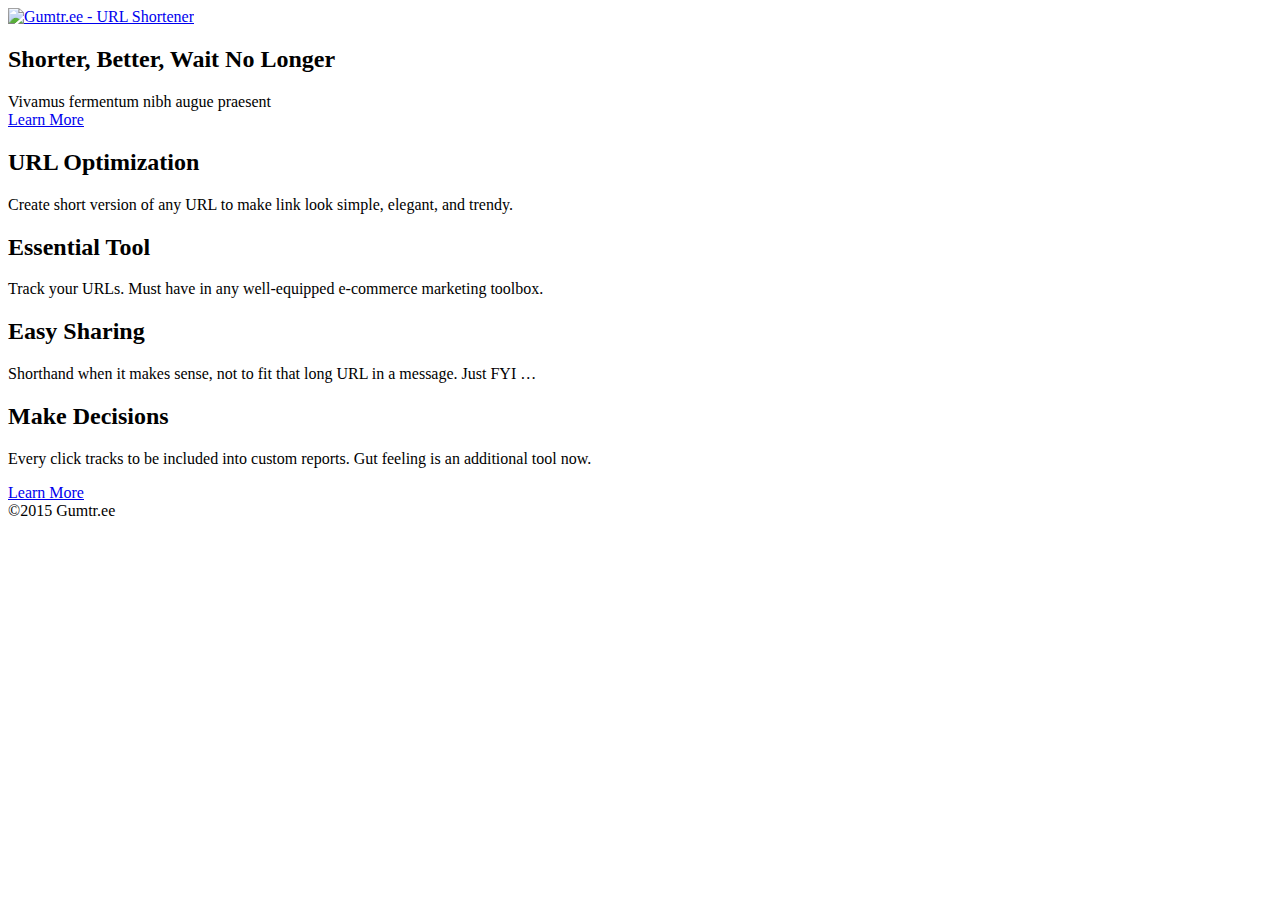
==== index.html @ a85deb1d "Logo alignment. Changed some sections logos. Added content" ====
<!DOCTYPE HTML>
<html>
	<head>
		<title>Gumtr.ee - URL Shortener</title>
		<link rel="icon" type="image/x-icon" href="favicon.ico" />
		<meta http-equiv="content-type" content="text/html; charset=utf-8" />
		<meta name="description" content="" />
		<meta name="keywords" content="" />
		<link href='http://fonts.googleapis.com/css?family=Raleway:400,100,200,300,500,600,700,800,900' rel='stylesheet' type='text/css'>
		<!--[if lte IE 8]><script src="js/html5shiv.js"></script><![endif]-->
		<script src="http://ajax.googleapis.com/ajax/libs/jquery/1.11.0/jquery.min.js"></script>
		<script src="js/skel.min.js"></script>
		<script src="js/skel-panels.min.js"></script>
		<script src="js/init.js"></script>
		<noscript>
			<link rel="stylesheet" href="css/skel-noscript.css" />
			<link rel="stylesheet" href="css/style.css" />
			<link rel="stylesheet" href="css/style-desktop.css" />
		</noscript>
	</head>
	<body class="homepage">

	<div id="header-wrapper">

		<!-- Header -->
			<div id="header">
				<div class="container">
						
					<!-- Logo -->
						<div id="logo">
							<a href="/">
								<img src="images/GLogo.svg" alt="Gumtr.ee - URL Shortener"/>
							</a>
						</div>
					
					<!-- Nav -->
<!-- 						<nav id="nav">
							<ul>
								<li class="active"><a href="index.html">Homepage</a></li>
								<li><a href="left-sidebar.html">Left Sidebar</a></li>
								<li><a href="right-sidebar.html">Right Sidebar</a></li>
								<li><a href="no-sidebar.html">No Sidebar</a></li>
							</ul>
						</nav> -->
	
				</div>
			</div>
		<!-- Header -->

		<!-- Banner -->
			<div id="banner">
				<div class="container">
	
					<section>
						<span class="fa fa-scissors"></span>
						<header>
							<h2>Shorter, Better, Wait No Longer</h2>
							<span class="byline">Vivamus fermentum nibh augue praesent</span>
						</header>
						<a href="#" class="button medium">Learn More</a>
					</section>	
				</div>
			</div>
		<!-- /Banner -->

	</div>

	<!-- Extra -->
		<div id="extra">
			<div class="container">
				<div class="row">
					<section class="3u">
						<header>
							<h2>URL Optimization</h2>
						</header>
						<span class="fa fa-magic"></span>
						<p>Create short version of any URL to make link look simple, elegant, and trendy.</p>
					</section>
					<section class="3u">
						<header>
							<h2>Essential Tool</h2>
						</header>
						<span class="fa fa-wrench"></span>
						<p>Track your URLs. Must have in any well-equipped e-commerce marketing toolbox.</p>
					</section>
					<section class="3u">
						<header>
							<h2>Easy Sharing</h2>
						</header>
						<span class="fa fa-chain"></span>
						<p>Shorthand when it makes sense, not to fit that long URL in a message. Just FYI … </p>
					</section>
					<section class="3u">
						<header>
							<h2>Make Decisions</h2>
						</header>
						<span class="fa fa-bar-chart-o"></span>
						<p>Every click tracks to be included into custom reports. Gut feeling is an additional tool now.</p>
					</section>
				</div>
				<a href="#" class="button medium">Learn More</a>
			</div>
		</div>

	<!-- /Extra -->

	<!-- Copyright -->
		<div id="copyright">
			<div class="container">
				<span>©2015&nbsp;Gumtr.ee</span>
			</div>
		</div>
	</body>
</html>
---- css/style.css ----
/*
	Imagination by TEMPLATED
    templated.co @templatedco
    Released for free under the Creative Commons Attribution 3.0 license (templated.co/license)
*/

@charset 'UTF-8';

@font-face{font-family:'FontAwesome';src:url('font/fontawesome-webfont.eot?v=4.0.1');src:url('font/fontawesome-webfont.eot?#iefix&v=4.0.1') format('embedded-opentype'),url('font/fontawesome-webfont.woff?v=4.0.1') format('woff'),url('font/fontawesome-webfont.ttf?v=4.0.1') format('truetype'),url('font/fontawesome-webfont.svg?v=4.0.1#fontawesomeregular') format('svg');font-weight:normal;font-style:normal}

/*********************************************************************************/
/* Basic                                                                         */
/*********************************************************************************/

	body
	{
		background: #111111 url(images/main-wrapper-bg.jpg) repeat;
	}

	body,input,textarea,select
	{
		font-family: 'Raleway', sans-serif;
		font-size: 13pt;
		font-weight: 300;
		line-height: 1.75em;
		color: #393939;
	}

	h1,h2,h3,h4,h5,h6
	{
		font-weight: bold;
	}
	
		h1 a, h2 a, h3 a, h4 a, h5 a, h6 a
		{
			color: inherit;
			text-decoration: none;
		}
		
	/* Change this to whatever font weight/color pairing is most suitable */
	strong, b
	{
		font-weight: bold;
		color: #000000;
	}
	
	em, i
	{
		font-style: italic;
	}

	/* Don't forget to set this to something that matches the design */
	a
	{
		text-decoration: none;
		color: #ff0000;
	}
	
	a:hover
	{
		text-decoration: underline;
	}

	sub
	{
		position: relative;
		top: 0.5em;
		font-size: 0.8em;
	}
	
	sup
	{
		position: relative;
		top: -0.5em;
		font-size: 0.8em;
	}
	
	hr
	{
		border: 0;
		border-top: solid 1px #ddd;
	}
	
	blockquote
	{
		border-left: solid 0.5em #ddd;
		padding: 1em 0 1em 2em;
		font-style: italic;
	}
	
	p, ul, ol, dl, table
	{
		margin-bottom: 1em;
	}

	header
	{
		margin-bottom: 2em;
	}
	
		header h2
		{
			font-size: 2.8em;
		}

		header .byline
		{
			display: block;
			margin: 0.5em 0 0 0;
			padding: 0.50em 0 0.5em 0;
			text-transform: uppercase;
			font-size: 1.4em;
		}
		
	footer
	{
		margin-top: 1em;
	}

	br.clear
	{
		clear: both;
	}

	/* Sections/Articles */
	
		section,
		article
		{
			margin-bottom: 3em;
		}
		
		section > :last-child,
		article > :last-child
		{
			margin-bottom: 0;
		}

		section:last-child,
		article:last-child
		{
			margin-bottom: 0;
		}

		.row > section,
		.row > article
		{
			margin-bottom: 0;
		}

	/* Images */

		.image
		{
			display: inline-block;
		}
		
			.image img
			{
				display: block;
				width: 100%;
			}

			.image.featured
			{
				display: block;
				width: 100%;
				margin: 0 0 2em 0;
			}
			
			.image.full
			{
				display: block;
				width: 100%;
				margin-bottom: 2em;
			}
			
			.image.left
			{
				float: left;
				margin: 0 2em 2em 0;
			}
			
			.image.centered
			{
				display: block;
				margin: 0 0 2em 0;
			}

				.image.centered img
				{
					margin: 0 auto;
					width: auto;
				}

	/* Lists */

		ul.default
		{
			list-style: none;
			margin: 0;
			padding: 0;
		}
		
			ul.default li
			{
				padding: 0.80em 0em;
				border-top: 1px solid;
				border-color: rgba(255,255,255,.2);
			}
			
			ul.default li:first-child
			{
				padding-top: 0em;
				border-top: none;
			}
			
			ul.default a
			{
				color: rgba(255,255,255,.6);
			}

.list-style1 {
}

.list-style1 li {
	padding: 20px 0px 20px 0px;
	background: url(images/link-style1-divider.png) repeat-x left top;
}

.list-style1 h2 {
	margin: 0px;
	padding: 0px !important;
	letter-spacing: -1px !important;
	font-size: 1.2em !important;
	font-weight: 700;
}

.list-style1 p {
	margin: 0px;
	padding: 0px;
	line-height: 180%;
	font-size: 10pt;
}

.list-style1 img {
	float: left;
	margin-right: 20px;
}

.list-style1 .posted {
	padding: 10px 0px 0px 0px;
	font-size: 8pt;
	font-style: italic;
	color: #A2A2A2;
}

.list-style1 .first {
	padding-top: 0px;
	background: none;
}

.list-style1 blockquote {
	padding: 10px 0px 0px 0px;
	font-family: Georgia, "Times New Roman", Times, serif;
	font-size: 9pt;
	font-style: italic;
}

/* List style */

.list-style2 {
}

.list-style2 li {
	float: left;
	padding: 5px 5px 0px 5px;
}

.list-style2 img {
	padding: 5px;
	background: #FFFFFF;
}

	/* Buttons */
		
		.button
		{
			position: relative;
			display: inline-block;
			margin-top: 0.5em;
			padding: 1em 1.5em;
			background: #c61732;
			border-radius: 6px;
			text-decoration: none;
			text-transform: uppercase;
			font-size: 1.1em;
			color: #FFF;
			-moz-transition: color 0.35s ease-in-out, background-color 0.35s ease-in-out;
			-webkit-transition: color 0.35s ease-in-out, background-color 0.35s ease-in-out;
			-o-transition: color 0.35s ease-in-out, background-color 0.35s ease-in-out;
			-ms-transition: color 0.35s ease-in-out, background-color 0.35s ease-in-out;
			transition: color 0.35s ease-in-out, background-color 0.35s ease-in-out;
			cursor: pointer;
		}

			.button:hover
			{
				background: #ad142c;
				color: #FFF !important;
			}
			
			.medium
			{
				padding: 1em 2em;
				font-size: 1.4em;
			}

/*********************************************************************************/
/* Icons                                                                         */
/* Powered by Font Awesome by Dave Gandy | http://fontawesome.io                 */
/* Licensed under the SIL OFL 1.1 (font), MIT (CSS)                              */
/*********************************************************************************/

	.fa
	{
		text-decoration: none;
	}

		.fa.solo
		{
		}
		
			.fa.solo span
			{
				display: none;
			}

		.fa:before
		{
			display:inline-block;
			font-family: FontAwesome;
			font-size: 1.25em;
			text-decoration: none;
			font-style: normal;
			font-weight: normal;
			line-height: 1;
			-webkit-font-smoothing:antialiased;
			-moz-osx-font-smoothing:grayscale;
		}

		.fa-lg{font-size:1.3333333333333333em;line-height:.75em;vertical-align:-15%}
		.fa-2x{font-size:2em}
		.fa-3x{font-size:3em}
		.fa-4x{font-size:4em}
		.fa-5x{font-size:5em}
		.fa-fw{width:1.2857142857142858em;text-align:center}
		.fa-ul{padding-left:0;margin-left:2.142857142857143em;list-style-type:none}.fa-ul>li{position:relative}
		.fa-li{position:absolute;left:-2.142857142857143em;width:2.142857142857143em;top:.14285714285714285em;text-align:center}.fa-li.fa-lg{left:-1.8571428571428572em}
		.fa-border{padding:.2em .25em .15em;border:solid .08em #eee;border-radius:.1em}
		.pull-right{float:right}
		.pull-left{float:left}
		.fa.pull-left{margin-right:.3em}
		.fa.pull-right{margin-left:.3em}
		.fa-spin{-webkit-animation:spin 2s infinite linear;-moz-animation:spin 2s infinite linear;-o-animation:spin 2s infinite linear;animation:spin 2s infinite linear}
		@-moz-keyframes spin{0%{-moz-transform:rotate(0deg)} 100%{-moz-transform:rotate(359deg)}}@-webkit-keyframes spin{0%{-webkit-transform:rotate(0deg)} 100%{-webkit-transform:rotate(359deg)}}@-o-keyframes spin{0%{-o-transform:rotate(0deg)} 100%{-o-transform:rotate(359deg)}}@-ms-keyframes spin{0%{-ms-transform:rotate(0deg)} 100%{-ms-transform:rotate(359deg)}}@keyframes spin{0%{transform:rotate(0deg)} 100%{transform:rotate(359deg)}}.fa-rotate-90{filter:progid:DXImageTransform.Microsoft.BasicImage(rotation=1);-webkit-transform:rotate(90deg);-moz-transform:rotate(90deg);-ms-transform:rotate(90deg);-o-transform:rotate(90deg);transform:rotate(90deg)}
		.fa-rotate-180{filter:progid:DXImageTransform.Microsoft.BasicImage(rotation=2);-webkit-transform:rotate(180deg);-moz-transform:rotate(180deg);-ms-transform:rotate(180deg);-o-transform:rotate(180deg);transform:rotate(180deg)}
		.fa-rotate-270{filter:progid:DXImageTransform.Microsoft.BasicImage(rotation=3);-webkit-transform:rotate(270deg);-moz-transform:rotate(270deg);-ms-transform:rotate(270deg);-o-transform:rotate(270deg);transform:rotate(270deg)}
		.fa-flip-horizontal{filter:progid:DXImageTransform.Microsoft.BasicImage(rotation=0, mirror=1);-webkit-transform:scale(-1, 1);-moz-transform:scale(-1, 1);-ms-transform:scale(-1, 1);-o-transform:scale(-1, 1);transform:scale(-1, 1)}
		.fa-flip-vertical{filter:progid:DXImageTransform.Microsoft.BasicImage(rotation=2, mirror=1);-webkit-transform:scale(1, -1);-moz-transform:scale(1, -1);-ms-transform:scale(1, -1);-o-transform:scale(1, -1);transform:scale(1, -1)}
		.fa-stack{position:relative;display:inline-block;width:2em;height:2em;line-height:2em;vertical-align:middle}
		.fa-stack-1x,.fa-stack-2x{position:absolute;left:0;width:100%;text-align:center}
		.fa-stack-1x{line-height:inherit}
		.fa-stack-2x{font-size:2em}
		.fa-inverse{color:#fff}
		.fa-glass:before{content:"\f000"}
		.fa-music:before{content:"\f001"}
		.fa-search:before{content:"\f002"}
		.fa-envelope-o:before{content:"\f003"}
		.fa-heart:before{content:"\f004"}
		.fa-star:before{content:"\f005"}
		.fa-star-o:before{content:"\f006"}
		.fa-user:before{content:"\f007"}
		.fa-film:before{content:"\f008"}
		.fa-th-large:before{content:"\f009"}
		.fa-th:before{content:"\f00a"}
		.fa-th-list:before{content:"\f00b"}
		.fa-check:before{content:"\f00c"}
		.fa-times:before{content:"\f00d"}
		.fa-search-plus:before{content:"\f00e"}
		.fa-search-minus:before{content:"\f010"}
		.fa-power-off:before{content:"\f011"}
		.fa-signal:before{content:"\f012"}
		.fa-gear:before,.fa-cog:before{content:"\f013"}
		.fa-trash-o:before{content:"\f014"}
		.fa-home:before{content:"\f015"}
		.fa-file-o:before{content:"\f016"}
		.fa-clock-o:before{content:"\f017"}
		.fa-road:before{content:"\f018"}
		.fa-download:before{content:"\f019"}
		.fa-arrow-circle-o-down:before{content:"\f01a"}
		.fa-arrow-circle-o-up:before{content:"\f01b"}
		.fa-inbox:before{content:"\f01c"}
		.fa-play-circle-o:before{content:"\f01d"}
		.fa-rotate-right:before,.fa-repeat:before{content:"\f01e"}
		.fa-refresh:before{content:"\f021"}
		.fa-list-alt:before{content:"\f022"}
		.fa-lock:before{content:"\f023"}
		.fa-flag:before{content:"\f024"}
		.fa-headphones:before{content:"\f025"}
		.fa-volume-off:before{content:"\f026"}
		.fa-volume-down:before{content:"\f027"}
		.fa-volume-up:before{content:"\f028"}
		.fa-qrcode:before{content:"\f029"}
		.fa-barcode:before{content:"\f02a"}
		.fa-tag:before{content:"\f02b"}
		.fa-tags:before{content:"\f02c"}
		.fa-book:before{content:"\f02d"}
		.fa-bookmark:before{content:"\f02e"}
		.fa-print:before{content:"\f02f"}
		.fa-camera:before{content:"\f030"}
		.fa-font:before{content:"\f031"}
		.fa-bold:before{content:"\f032"}
		.fa-italic:before{content:"\f033"}
		.fa-text-height:before{content:"\f034"}
		.fa-text-width:before{content:"\f035"}
		.fa-align-left:before{content:"\f036"}
		.fa-align-center:before{content:"\f037"}
		.fa-align-right:before{content:"\f038"}
		.fa-align-justify:before{content:"\f039"}
		.fa-list:before{content:"\f03a"}
		.fa-dedent:before,.fa-outdent:before{content:"\f03b"}
		.fa-indent:before{content:"\f03c"}
		.fa-video-camera:before{content:"\f03d"}
		.fa-picture-o:before{content:"\f03e"}
		.fa-pencil:before{content:"\f040"}
		.fa-map-marker:before{content:"\f041"}
		.fa-adjust:before{content:"\f042"}
		.fa-tint:before{content:"\f043"}
		.fa-edit:before,.fa-pencil-square-o:before{content:"\f044"}
		.fa-share-square-o:before{content:"\f045"}
		.fa-check-square-o:before{content:"\f046"}
		.fa-move:before{content:"\f047"}
		.fa-step-backward:before{content:"\f048"}
		.fa-fast-backward:before{content:"\f049"}
		.fa-backward:before{content:"\f04a"}
		.fa-play:before{content:"\f04b"}
		.fa-pause:before{content:"\f04c"}
		.fa-stop:before{content:"\f04d"}
		.fa-forward:before{content:"\f04e"}
		.fa-fast-forward:before{content:"\f050"}
		.fa-step-forward:before{content:"\f051"}
		.fa-eject:before{content:"\f052"}
		.fa-chevron-left:before{content:"\f053"}
		.fa-chevron-right:before{content:"\f054"}
		.fa-plus-circle:before{content:"\f055"}
		.fa-minus-circle:before{content:"\f056"}
		.fa-times-circle:before{content:"\f057"}
		.fa-check-circle:before{content:"\f058"}
		.fa-question-circle:before{content:"\f059"}
		.fa-info-circle:before{content:"\f05a"}
		.fa-crosshairs:before{content:"\f05b"}
		.fa-times-circle-o:before{content:"\f05c"}
		.fa-check-circle-o:before{content:"\f05d"}
		.fa-ban:before{content:"\f05e"}
		.fa-arrow-left:before{content:"\f060"}
		.fa-arrow-right:before{content:"\f061"}
		.fa-arrow-up:before{content:"\f062"}
		.fa-arrow-down:before{content:"\f063"}
		.fa-mail-forward:before,.fa-share:before{content:"\f064"}
		.fa-resize-full:before{content:"\f065"}
		.fa-resize-small:before{content:"\f066"}
		.fa-plus:before{content:"\f067"}
		.fa-minus:before{content:"\f068"}
		.fa-asterisk:before{content:"\f069"}
		.fa-exclamation-circle:before{content:"\f06a"}
		.fa-gift:before{content:"\f06b"}
		.fa-leaf:before{content:"\f06c"}
		.fa-fire:before{content:"\f06d"}
		.fa-eye:before{content:"\f06e"}
		.fa-eye-slash:before{content:"\f070"}
		.fa-warning:before,.fa-exclamation-triangle:before{content:"\f071"}
		.fa-plane:before{content:"\f072"}
		.fa-calendar:before{content:"\f073"}
		.fa-random:before{content:"\f074"}
		.fa-comment:before{content:"\f075"}
		.fa-magnet:before{content:"\f076"}
		.fa-chevron-up:before{content:"\f077"}
		.fa-chevron-down:before{content:"\f078"}
		.fa-retweet:before{content:"\f079"}
		.fa-shopping-cart:before{content:"\f07a"}
		.fa-folder:before{content:"\f07b"}
		.fa-folder-open:before{content:"\f07c"}
		.fa-resize-vertical:before{content:"\f07d"}
		.fa-resize-horizontal:before{content:"\f07e"}
		.fa-bar-chart-o:before{content:"\f080"}
		.fa-twitter-square:before{content:"\f081"}
		.fa-facebook-square:before{content:"\f082"}
		.fa-camera-retro:before{content:"\f083"}
		.fa-key:before{content:"\f084"}
		.fa-gears:before,.fa-cogs:before{content:"\f085"}
		.fa-comments:before{content:"\f086"}
		.fa-thumbs-o-up:before{content:"\f087"}
		.fa-thumbs-o-down:before{content:"\f088"}
		.fa-star-half:before{content:"\f089"}
		.fa-heart-o:before{content:"\f08a"}
		.fa-sign-out:before{content:"\f08b"}
		.fa-linkedin-square:before{content:"\f08c"}
		.fa-thumb-tack:before{content:"\f08d"}
		.fa-external-link:before{content:"\f08e"}
		.fa-sign-in:before{content:"\f090"}
		.fa-trophy:before{content:"\f091"}
		.fa-github-square:before{content:"\f092"}
		.fa-upload:before{content:"\f093"}
		.fa-lemon-o:before{content:"\f094"}
		.fa-phone:before{content:"\f095"}
		.fa-square-o:before{content:"\f096"}
		.fa-bookmark-o:before{content:"\f097"}
		.fa-phone-square:before{content:"\f098"}
		.fa-twitter:before{content:"\f099"}
		.fa-facebook:before{content:"\f09a"}
		.fa-github:before{content:"\f09b"}
		.fa-unlock:before{content:"\f09c"}
		.fa-credit-card:before{content:"\f09d"}
		.fa-rss:before{content:"\f09e"}
		.fa-hdd-o:before{content:"\f0a0"}
		.fa-bullhorn:before{content:"\f0a1"}
		.fa-bell:before{content:"\f0f3"}
		.fa-certificate:before{content:"\f0a3"}
		.fa-hand-o-right:before{content:"\f0a4"}
		.fa-hand-o-left:before{content:"\f0a5"}
		.fa-hand-o-up:before{content:"\f0a6"}
		.fa-hand-o-down:before{content:"\f0a7"}
		.fa-arrow-circle-left:before{content:"\f0a8"}
		.fa-arrow-circle-right:before{content:"\f0a9"}
		.fa-arrow-circle-up:before{content:"\f0aa"}
		.fa-arrow-circle-down:before{content:"\f0ab"}
		.fa-globe:before{content:"\f0ac"}
		.fa-wrench:before{content:"\f0ad"}
		.fa-tasks:before{content:"\f0ae"}
		.fa-filter:before{content:"\f0b0"}
		.fa-briefcase:before{content:"\f0b1"}
		.fa-fullscreen:before{content:"\f0b2"}
		.fa-group:before{content:"\f0c0"}
		.fa-chain:before,.fa-link:before{content:"\f0c1"}
		.fa-cloud:before{content:"\f0c2"}
		.fa-flask:before{content:"\f0c3"}
		.fa-cut:before,.fa-scissors:before{content:"\f0c4"}
		.fa-copy:before,.fa-files-o:before{content:"\f0c5"}
		.fa-paperclip:before{content:"\f0c6"}
		.fa-save:before,.fa-floppy-o:before{content:"\f0c7"}
		.fa-square:before{content:"\f0c8"}
		.fa-reorder:before{content:"\f0c9"}
		.fa-list-ul:before{content:"\f0ca"}
		.fa-list-ol:before{content:"\f0cb"}
		.fa-strikethrough:before{content:"\f0cc"}
		.fa-underline:before{content:"\f0cd"}
		.fa-table:before{content:"\f0ce"}
		.fa-magic:before{content:"\f0d0"}
		.fa-truck:before{content:"\f0d1"}
		.fa-pinterest:before{content:"\f0d2"}
		.fa-pinterest-square:before{content:"\f0d3"}
		.fa-google-plus-square:before{content:"\f0d4"}
		.fa-google-plus:before{content:"\f0d5"}
		.fa-money:before{content:"\f0d6"}
		.fa-caret-down:before{content:"\f0d7"}
		.fa-caret-up:before{content:"\f0d8"}
		.fa-caret-left:before{content:"\f0d9"}
		.fa-caret-right:before{content:"\f0da"}
		.fa-columns:before{content:"\f0db"}
		.fa-unsorted:before,.fa-sort:before{content:"\f0dc"}
		.fa-sort-down:before,.fa-sort-asc:before{content:"\f0dd"}
		.fa-sort-up:before,.fa-sort-desc:before{content:"\f0de"}
		.fa-envelope:before{content:"\f0e0"}
		.fa-linkedin:before{content:"\f0e1"}
		.fa-rotate-left:before,.fa-undo:before{content:"\f0e2"}
		.fa-legal:before,.fa-gavel:before{content:"\f0e3"}
		.fa-dashboard:before,.fa-tachometer:before{content:"\f0e4"}
		.fa-comment-o:before{content:"\f0e5"}
		.fa-comments-o:before{content:"\f0e6"}
		.fa-flash:before,.fa-bolt:before{content:"\f0e7"}
		.fa-sitemap:before{content:"\f0e8"}
		.fa-umbrella:before{content:"\f0e9"}
		.fa-paste:before,.fa-clipboard:before{content:"\f0ea"}
		.fa-lightbulb-o:before{content:"\f0eb"}
		.fa-exchange:before{content:"\f0ec"}
		.fa-cloud-download:before{content:"\f0ed"}
		.fa-cloud-upload:before{content:"\f0ee"}
		.fa-user-md:before{content:"\f0f0"}
		.fa-stethoscope:before{content:"\f0f1"}
		.fa-suitcase:before{content:"\f0f2"}
		.fa-bell-o:before{content:"\f0a2"}
		.fa-coffee:before{content:"\f0f4"}
		.fa-cutlery:before{content:"\f0f5"}
		.fa-file-text-o:before{content:"\f0f6"}
		.fa-building:before{content:"\f0f7"}
		.fa-hospital:before{content:"\f0f8"}
		.fa-ambulance:before{content:"\f0f9"}
		.fa-medkit:before{content:"\f0fa"}
		.fa-fighter-jet:before{content:"\f0fb"}
		.fa-beer:before{content:"\f0fc"}
		.fa-h-square:before{content:"\f0fd"}
		.fa-plus-square:before{content:"\f0fe"}
		.fa-angle-double-left:before{content:"\f100"}
		.fa-angle-double-right:before{content:"\f101"}
		.fa-angle-double-up:before{content:"\f102"}
		.fa-angle-double-down:before{content:"\f103"}
		.fa-angle-left:before{content:"\f104"}
		.fa-angle-right:before{content:"\f105"}
		.fa-angle-up:before{content:"\f106"}
		.fa-angle-down:before{content:"\f107"}
		.fa-desktop:before{content:"\f108"}
		.fa-laptop:before{content:"\f109"}
		.fa-tablet:before{content:"\f10a"}
		.fa-mobile-phone:before,.fa-mobile:before{content:"\f10b"}
		.fa-circle-o:before{content:"\f10c"}
		.fa-quote-left:before{content:"\f10d"}
		.fa-quote-right:before{content:"\f10e"}
		.fa-spinner:before{content:"\f110"}
		.fa-circle:before{content:"\f111"}
		.fa-mail-reply:before,.fa-reply:before{content:"\f112"}
		.fa-github-alt:before{content:"\f113"}
		.fa-folder-o:before{content:"\f114"}
		.fa-folder-open-o:before{content:"\f115"}
		.fa-expand-o:before{content:"\f116"}
		.fa-collapse-o:before{content:"\f117"}
		.fa-smile-o:before{content:"\f118"}
		.fa-frown-o:before{content:"\f119"}
		.fa-meh-o:before{content:"\f11a"}
		.fa-gamepad:before{content:"\f11b"}
		.fa-keyboard-o:before{content:"\f11c"}
		.fa-flag-o:before{content:"\f11d"}
		.fa-flag-checkered:before{content:"\f11e"}
		.fa-terminal:before{content:"\f120"}
		.fa-code:before{content:"\f121"}
		.fa-reply-all:before{content:"\f122"}
		.fa-mail-reply-all:before{content:"\f122"}
		.fa-star-half-empty:before,.fa-star-half-full:before,.fa-star-half-o:before{content:"\f123"}
		.fa-location-arrow:before{content:"\f124"}
		.fa-crop:before{content:"\f125"}
		.fa-code-fork:before{content:"\f126"}
		.fa-unlink:before,.fa-chain-broken:before{content:"\f127"}
		.fa-question:before{content:"\f128"}
		.fa-info:before{content:"\f129"}
		.fa-exclamation:before{content:"\f12a"}
		.fa-superscript:before{content:"\f12b"}
		.fa-subscript:before{content:"\f12c"}
		.fa-eraser:before{content:"\f12d"}
		.fa-puzzle-piece:before{content:"\f12e"}
		.fa-microphone:before{content:"\f130"}
		.fa-microphone-slash:before{content:"\f131"}
		.fa-shield:before{content:"\f132"}
		.fa-calendar-o:before{content:"\f133"}
		.fa-fire-extinguisher:before{content:"\f134"}
		.fa-rocket:before{content:"\f135"}
		.fa-maxcdn:before{content:"\f136"}
		.fa-chevron-circle-left:before{content:"\f137"}
		.fa-chevron-circle-right:before{content:"\f138"}
		.fa-chevron-circle-up:before{content:"\f139"}
		.fa-chevron-circle-down:before{content:"\f13a"}
		.fa-html5:before{content:"\f13b"}
		.fa-css3:before{content:"\f13c"}
		.fa-anchor:before{content:"\f13d"}
		.fa-unlock-o:before{content:"\f13e"}
		.fa-bullseye:before{content:"\f140"}
		.fa-ellipsis-horizontal:before{content:"\f141"}
		.fa-ellipsis-vertical:before{content:"\f142"}
		.fa-rss-square:before{content:"\f143"}
		.fa-play-circle:before{content:"\f144"}
		.fa-ticket:before{content:"\f145"}
		.fa-minus-square:before{content:"\f146"}
		.fa-minus-square-o:before{content:"\f147"}
		.fa-level-up:before{content:"\f148"}
		.fa-level-down:before{content:"\f149"}
		.fa-check-square:before{content:"\f14a"}
		.fa-pencil-square:before{content:"\f14b"}
		.fa-external-link-square:before{content:"\f14c"}
		.fa-share-square:before{content:"\f14d"}
		.fa-compass:before{content:"\f14e"}
		.fa-toggle-down:before,.fa-caret-square-o-down:before{content:"\f150"}
		.fa-toggle-up:before,.fa-caret-square-o-up:before{content:"\f151"}
		.fa-toggle-right:before,.fa-caret-square-o-right:before{content:"\f152"}
		.fa-euro:before,.fa-eur:before{content:"\f153"}
		.fa-gbp:before{content:"\f154"}
		.fa-dollar:before,.fa-usd:before{content:"\f155"}
		.fa-rupee:before,.fa-inr:before{content:"\f156"}
		.fa-cny:before,.fa-rmb:before,.fa-yen:before,.fa-jpy:before{content:"\f157"}
		.fa-ruble:before,.fa-rouble:before,.fa-rub:before{content:"\f158"}
		.fa-won:before,.fa-krw:before{content:"\f159"}
		.fa-bitcoin:before,.fa-btc:before{content:"\f15a"}
		.fa-file:before{content:"\f15b"}
		.fa-file-text:before{content:"\f15c"}
		.fa-sort-alpha-asc:before{content:"\f15d"}
		.fa-sort-alpha-desc:before{content:"\f15e"}
		.fa-sort-amount-asc:before{content:"\f160"}
		.fa-sort-amount-desc:before{content:"\f161"}
		.fa-sort-numeric-asc:before{content:"\f162"}
		.fa-sort-numeric-desc:before{content:"\f163"}
		.fa-thumbs-up:before{content:"\f164"}
		.fa-thumbs-down:before{content:"\f165"}
		.fa-youtube-square:before{content:"\f166"}
		.fa-youtube:before{content:"\f167"}
		.fa-xing:before{content:"\f168"}
		.fa-xing-square:before{content:"\f169"}
		.fa-youtube-play:before{content:"\f16a"}
		.fa-dropbox:before{content:"\f16b"}
		.fa-stack-overflow:before{content:"\f16c"}
		.fa-instagram:before{content:"\f16d"}
		.fa-flickr:before{content:"\f16e"}
		.fa-adn:before{content:"\f170"}
		.fa-bitbucket:before{content:"\f171"}
		.fa-bitbucket-square:before{content:"\f172"}
		.fa-tumblr:before{content:"\f173"}
		.fa-tumblr-square:before{content:"\f174"}
		.fa-long-arrow-down:before{content:"\f175"}
		.fa-long-arrow-up:before{content:"\f176"}
		.fa-long-arrow-left:before{content:"\f177"}
		.fa-long-arrow-right:before{content:"\f178"}
		.fa-apple:before{content:"\f179"}
		.fa-windows:before{content:"\f17a"}
		.fa-android:before{content:"\f17b"}
		.fa-linux:before{content:"\f17c"}
		.fa-dribbble:before{content:"\f17d"}
		.fa-skype:before{content:"\f17e"}
		.fa-foursquare:before{content:"\f180"}
		.fa-trello:before{content:"\f181"}
		.fa-female:before{content:"\f182"}
		.fa-male:before{content:"\f183"}
		.fa-gittip:before{content:"\f184"}
		.fa-sun-o:before{content:"\f185"}
		.fa-moon-o:before{content:"\f186"}
		.fa-archive:before{content:"\f187"}
		.fa-bug:before{content:"\f188"}
		.fa-vk:before{content:"\f189"}
		.fa-weibo:before{content:"\f18a"}
		.fa-renren:before{content:"\f18b"}
		.fa-pagelines:before{content:"\f18c"}
		.fa-stack-exchange:before{content:"\f18d"}
		.fa-arrow-circle-o-right:before{content:"\f18e"}
		.fa-arrow-circle-o-left:before{content:"\f190"}
		.fa-toggle-left:before,.fa-caret-square-o-left:before{content:"\f191"}
		.fa-dot-circle-o:before{content:"\f192"}
		.fa-wheelchair:before{content:"\f193"}
		.fa-vimeo-square:before{content:"\f194"}
		.fa-turkish-lira:before,.fa-try:before{content:"\f195"}
		.fa-cubes:before{content:"\f1b3"}

/*********************************************************************************/
/* Header                                                                        */
/*********************************************************************************/

	#header-wrapper
	{
		padding: 0em;
		background: #333 url(../images/banner.jpg) no-repeat center;
		background-size: cover;
	}

	#header
	{
		position: relative;
		background: #FFF;
	}
	
		#header .container
		{
			position: relative;
			padding: 2.2em 0em;
		}

/*********************************************************************************/
/* Logo                                                                          */
/*********************************************************************************/

	#logo
	{
		position: absolute;
		left: 0em;
		top: .5em;
	}
	
		#logo h1
		{
		}
	
		#logo a
		{
			display: block;
			text-decoration: none;
			text-transform: lowercase;
			font-size: 2.4em;
			font-weight: 600;
		}

/*********************************************************************************/
/* Nav                                                                           */
/*********************************************************************************/

	#nav
	{
		position: absolute;
		right: 0em;
		top: 1.1em;
	}

		#nav > ul > li
		{
			float: left;
		}
		
			#nav > ul > li:last-child
			{
				padding-right: 0;
			}

			#nav > ul > li > a,
			#nav > ul > li > span
			{
				display: block;
				margin-left: 0.7em;
				padding: 0.80em 1.2em;
				letter-spacing: 0.06em;
				text-decoration: none;
				text-transform: uppercase;
				font-size: 1.1em;
				outline: 0;
				color: #252525;
			}

			#nav li.active a
			{
				background: #c61732;
				border-radius: 5px;
				color: #FFF;
			}

			#nav > ul > li > ul
			{
				display: none;
			}
	
/*********************************************************************************/
/* Banner                                                                        */
/*********************************************************************************/

	#banner
	{
		position: relative;
		text-align: center;
		color: #fff;
	}
	
	#banner .fa
	{
	}

		#banner .fa:before
		{
			padding-bottom: 0.50em;
			font-size: 8em;
		}

	#banner .button
	{
	}
	
		#banner .button:hover
		{
		}
	
/*********************************************************************************/
/* Main                                                                          */
/*********************************************************************************/

	#main
	{
		position: relative;
		background: #fff;
	}
	
		.homepage #main header,
		.homepage #main
		{
			text-align: center;
		}
		
		#main .left
		{
			text-align: left;
		}
		
		#main .right
		{
			text-align: right;
		}
		
		#main .button
		{
			display: inline-block;
			margin-top: 4em;
		}
		
		#main .divider
		{
			margin-top: 4em;
			border-bottom: 1px solid rgba(0,0,0,.2);
		}

		
		.sidebar .default li
		{
			border-color: rgba(0,0,0,.1);
		}
		
		.sidebar .default a
		{
			color: #333;
		}

	
/*********************************************************************************/
/* Extra                                                                         */
/*********************************************************************************/

	#extra
	{
		position: relative;
		background: #f5f5f5;
		text-align: center;
	}
	
	#extra header h2
	{
		text-transform: uppercase;
		font-size: 1.6em;
	}
	
	#extra .fa
	{
	}

		#extra .fa:before
		{
			margin-bottom: 1em;
			width: 2em;
			height: 2em;
			line-height: 2em;
			font-size: 3em;
			border-radius: 50%;
			border: 2px solid;
			border-color: rgba(0,0,0,.8);
			color: rgba(0,0,0,.8);
		}
		
	#extra .button
	{
		margin-top: 4em;
	}

/*********************************************************************************/
/* Featured                                                                      */
/*********************************************************************************/
	
	#featured
	{
		position: relative;
		background: url(images/featured-wrapper-bg.jpg) repeat;
		text-align: center;
		color: #FFF;
	}
	
	#featured header
	{
	}

/*********************************************************************************/
/* Footer                                                                        */
/*********************************************************************************/
	
	#footer
	{
		position: relative;
		background: url(images/footer-content-wrapper-bg.jpg) repeat;
		color: rgba(255,255,255,.6);
	}
	
	#footer header h2
	{
		text-transform: uppercase;
		font-weight: 600;
		font-size: 1.4em;
		color: #FFF;
	}
	
/*********************************************************************************/
/* Copyright                                                                     */
/*********************************************************************************/
	
	#copyright
	{
		position: relative;
		padding: 3em 0em;
		text-align: center;
		color: rgba(255,255,255,.4);
	}
	
	#copyright .container
	{
	}
	
	#copyright a
	{
		text-decoration: none;
		color: rgba(255,255,255,.6);
	}
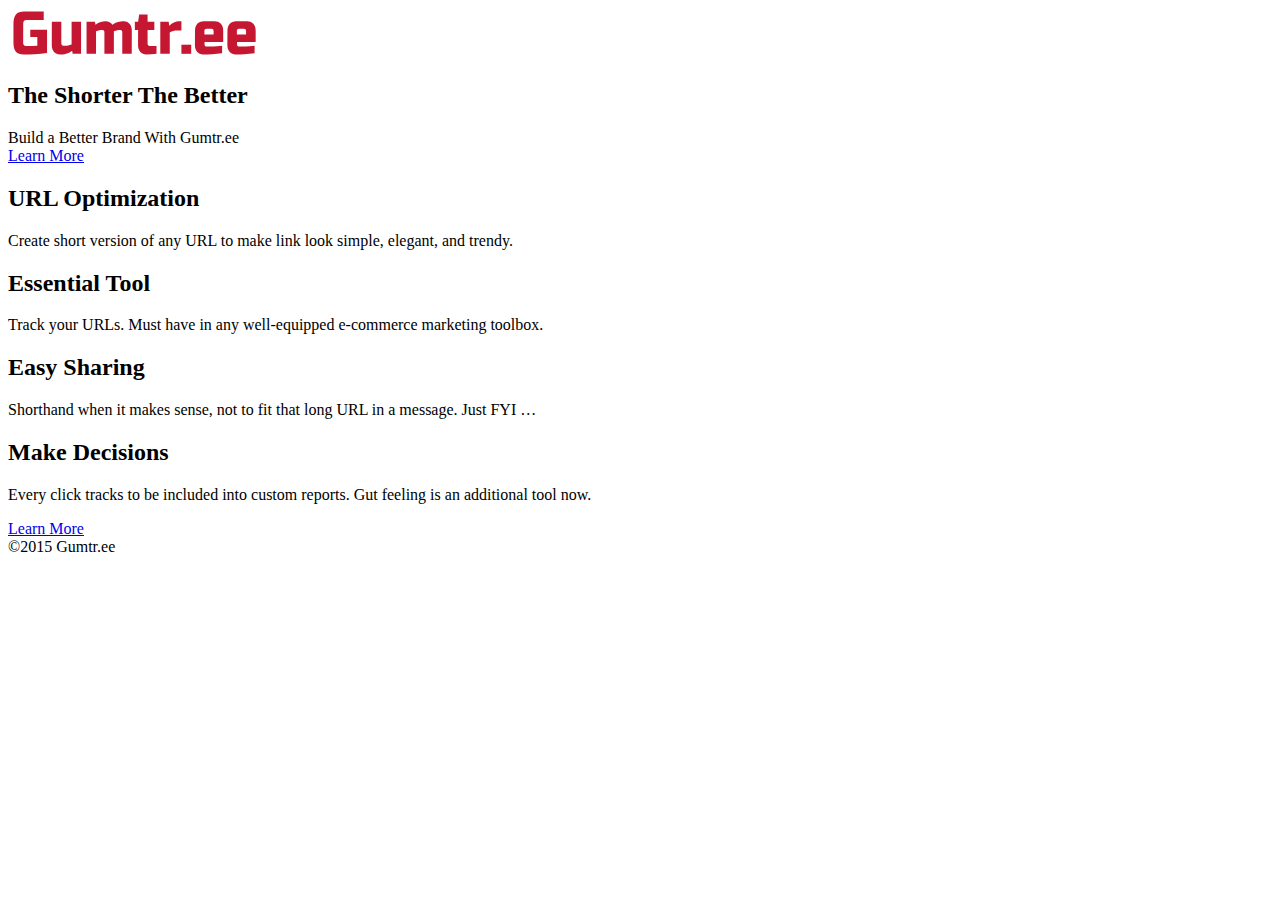
==== commit dc6aad6b: "Modified to make two-pager site. Added email." ====
--- a/index.html
+++ b/index.html
@@ -54,10 +54,10 @@
 					<section>
 						<span class="fa fa-scissors"></span>
 						<header>
-							<h2>Shorter, Better, Wait No Longer</h2>
-							<span class="byline">Vivamus fermentum nibh augue praesent</span>
+							<h2>The Shorter The Better</h2>
+							<span class="byline">Build a Better Brand With Gumtr.ee</span>
 						</header>
-						<a href="#" class="button medium">Learn More</a>
+						<a href="learn-more.html"" class="button medium">Learn More</a>
 					</section>	
 				</div>
 			</div>
